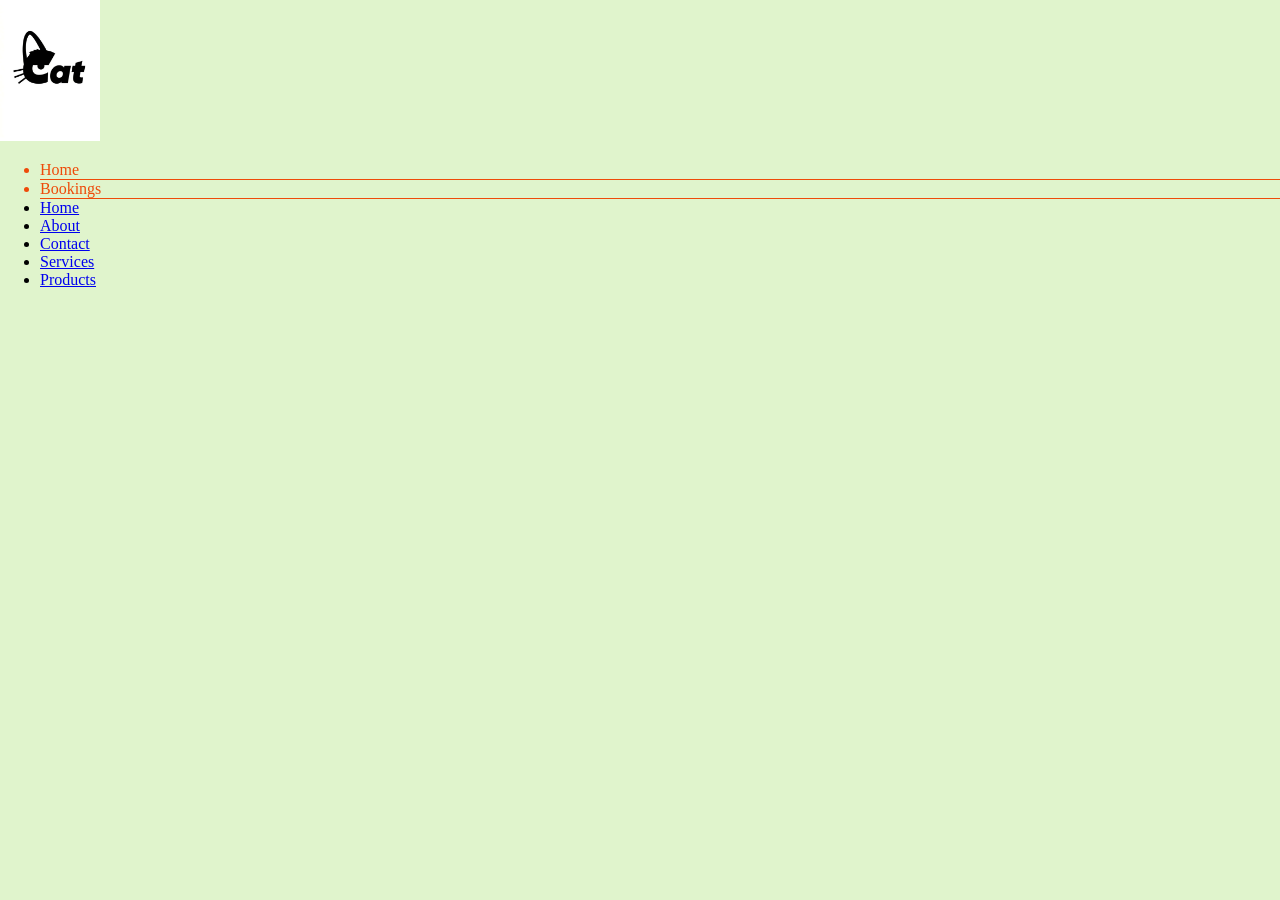
==== volunteer.html @ 9cbf13aa "added 6 cat images, changed the coding in volunteer.html and gallery.html" ====
<!DOCTYPE html>
<html lang="en">
<head>
    <meta charset="UTF-8">
    <meta name="viewport" content="width=device-width, initial-scale=1.0">
    <title>Home</title>
    <link rel="stylesheet" href="styles.css">
    
</head>
<body>
    <header>
        <img src="Cat logo.jpg">
         <ul>
            <li class="currentPage">Home</li>
            <li class="currentPage">Bookings</li>
            <li><a href="index.html">Home</a></li>
            <li><a href="home.html">About</a></li>
            <li><a href="volunteer.html">Contact</a></li>
            <li><a href="membership.html">Services</a></li>
            <li><a href="booking!.html">Products</a></li>
---- styles.css ----
body{
  background-color: #e0f4cc;
  margin: 0px;
}

#wrapper{
  width: 960px;
  background-color: #f9db89;
  margin-left: auto;
  margin-right: auto;
}

header{
  background-color: #eeed9f
  height: 150px;
  position: relative;
}

header img{
  width: 100px;
  position: absolute
  top: 10px;
  left: 10px;
}

#topLinks{
position: absolute;
width: 500px;
top: 100px;
right: 10px;
}

#topLinks li{
display: inline-block;
padding-left: 10px;
padding-right: 10px;
}

link{
 color:#ee4a09
 text-decoration: none;
}

visited{
  color: #f89279
}

hover{
  color: #9ace4d;
}

.currentPage{
  color: #ee4a09;
  border-bottom: solid thin #ee4a09;
}

.clearFix{
    clear: both;
}

main{
    background-image: url("images/booking.jpg");
}

#homeInfo{
     background-color: #f9db89;
}

footer{
    text-align: center;
    color: white;
    font-size: 0.8em;
    padding-top: 15px;
    padding-bottom: 10px; 
}

#bookings, #volunteer, #membership, #gallery{
    background-image: none;
    padding-left: 25px;
}

.coll, .col2, .col3{
    width: 300px;
    float: left;
    text-align: center;
}

#bookings img{
    width: 100px;
}

#bookings h3, #volunteer h3, #membership h3, #gallery h3{
    font-size: 1.5em;
}

#bookings p{
    font-size: 1em;
}
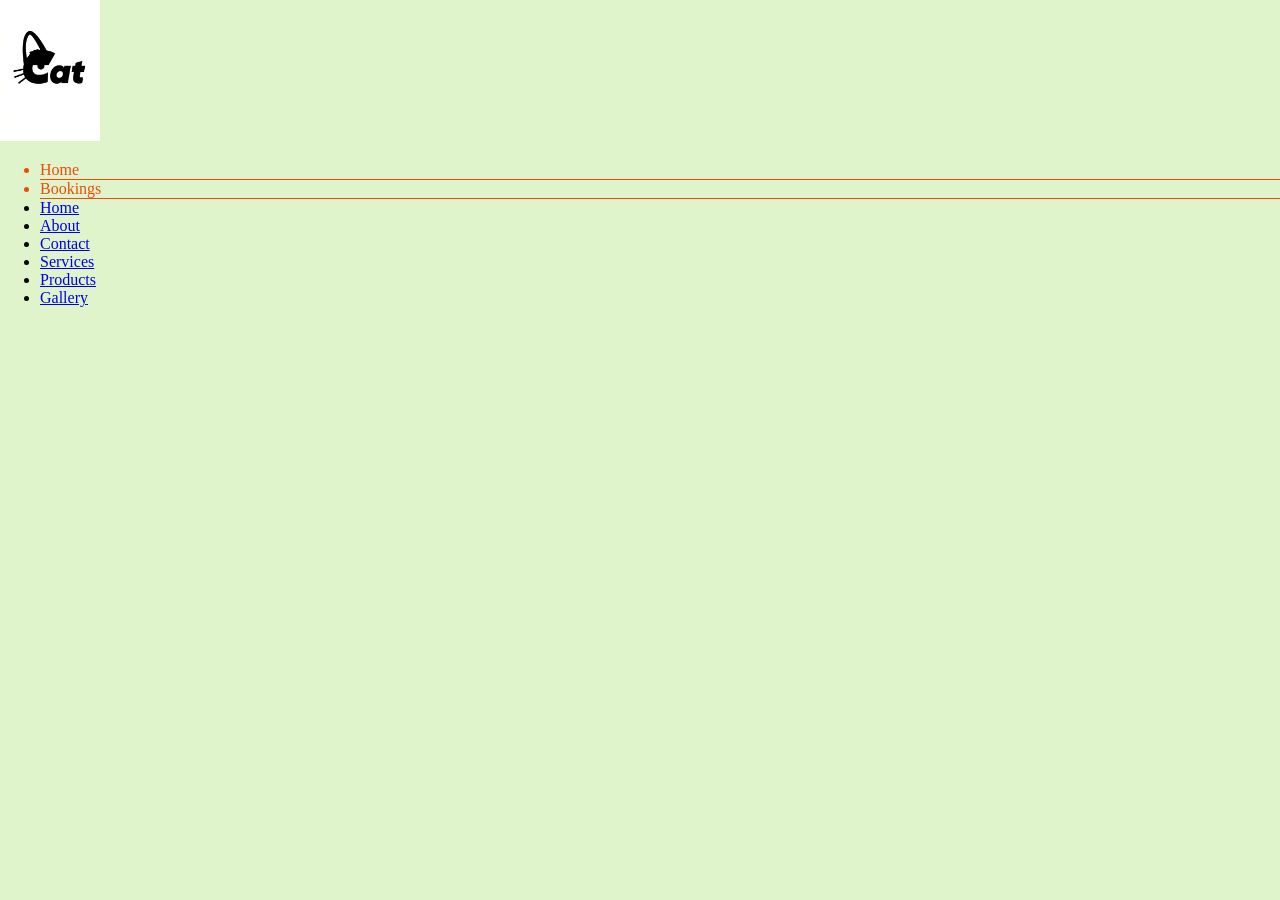
==== commit 5411d814: "added all the html's" ====
--- a/volunteer.html
+++ b/volunteer.html
@@ -17,4 +17,5 @@
             <li><a href="home.html">About</a></li>
             <li><a href="volunteer.html">Contact</a></li>
             <li><a href="membership.html">Services</a></li>
-            <li><a href="booking!.html">Products</a></li>+            <li><a href="booking!.html">Products</a></li>
+            <li><a href="gallery.html">Gallery</a></li>
